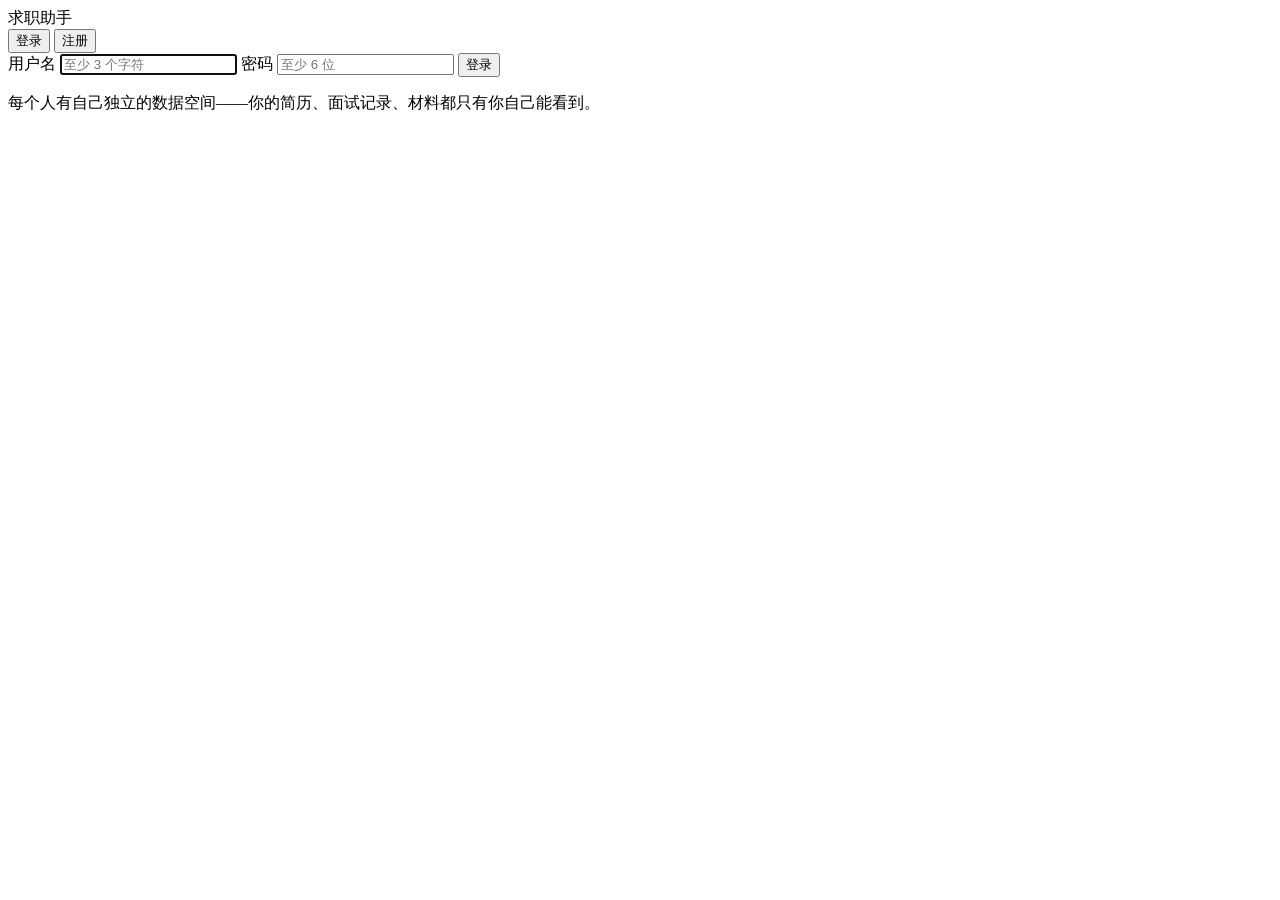
==== web/login.html @ 1b299b39 "求职助手：多用户版（材料/岗位/简历/语音模拟面试） - 一人一个 SQLite 库文件做数据隔离，登录门禁 + 每日 AI 用量配额 - 材料解析（截图/PDF/zip/GitHub 仓库），事实带" ====
<!DOCTYPE html>
<html lang="zh-CN">
<head>
<meta charset="UTF-8">
<meta name="viewport" content="width=device-width, initial-scale=1, viewport-fit=cover">
<meta name="theme-color" content="#F6F7F9">
<title>求职助手 · 登录</title>
<link rel="stylesheet" href="/static/css/style.css">
</head>
<body>

<div class="auth-wrap">
  <div class="auth-brand">
    <span class="brand-dot"></span>
    <span class="brand-name">求职助手</span>
  </div>

  <div class="auth-card">
    <div class="seg-bar" id="tabs">
      <button class="seg active" data-tab="login">登录</button>
      <button class="seg" data-tab="register">注册</button>
    </div>

    <label class="fld">
      <span>用户名</span>
      <input type="text" id="username" autocomplete="username" placeholder="至少 3 个字符">
    </label>

    <label class="fld" id="name-row" hidden>
      <span>怎么称呼你（可选）</span>
      <input type="text" id="display-name" autocomplete="nickname" placeholder="比如：嘉雄">
    </label>

    <label class="fld">
      <span>密码</span>
      <input type="password" id="password" autocomplete="current-password" placeholder="至少 6 位">
    </label>

    <div class="notice notice--danger" id="err" hidden></div>

    <button class="btn btn--primary btn--block btn--lg" id="submit">登录</button>

    <p class="auth-note" id="note">
      每个人有自己独立的数据空间——你的简历、面试记录、材料都只有你自己能看到。
    </p>
  </div>
</div>

<script type="module">
const $ = (s) => document.querySelector(s);
let tab = 'login';

function setTab(next) {
  tab = next;
  document.querySelectorAll('#tabs .seg').forEach((b) => {
    b.classList.toggle('active', b.dataset.tab === next);
  });
  $('#name-row').hidden = next !== 'register';
  $('#submit').textContent = next === 'register' ? '注册并进入' : '登录';
  $('#password').setAttribute('autocomplete',
    next === 'register' ? 'new-password' : 'current-password');
  $('#err').hidden = true;
}

document.querySelectorAll('#tabs .seg').forEach((b) => {
  b.onclick = () => setTab(b.dataset.tab);
});

function fail(msg) {
  const box = $('#err');
  box.textContent = msg;
  box.hidden = false;
}

async function submit() {
  const username = $('#username').value.trim();
  const password = $('#password').value;
  if (!username || !password) { fail('用户名和密码都要填'); return; }

  const btn = $('#submit');
  btn.disabled = true;
  const old = btn.textContent;
  btn.textContent = tab === 'register' ? '注册中…' : '登录中…';
  try {
    const res = await fetch(`/api/auth/${tab}`, {
      method: 'POST',
      headers: { 'content-type': 'application/json' },
      body: JSON.stringify({
        username, password,
        display_name: $('#display-name').value.trim(),
      }),
    });
    const data = await res.json().catch(() => ({}));
    if (!res.ok) throw new Error(data.detail || '失败');
    location.href = '/';
  } catch (e) {
    fail(e.message);
    btn.disabled = false;
    btn.textContent = old;
  }
}

$('#submit').onclick = submit;
document.querySelectorAll('input').forEach((i) => {
  i.onkeydown = (e) => { if (e.key === 'Enter') submit(); };
});
$('#username').focus();
</script>
</body>
</html>
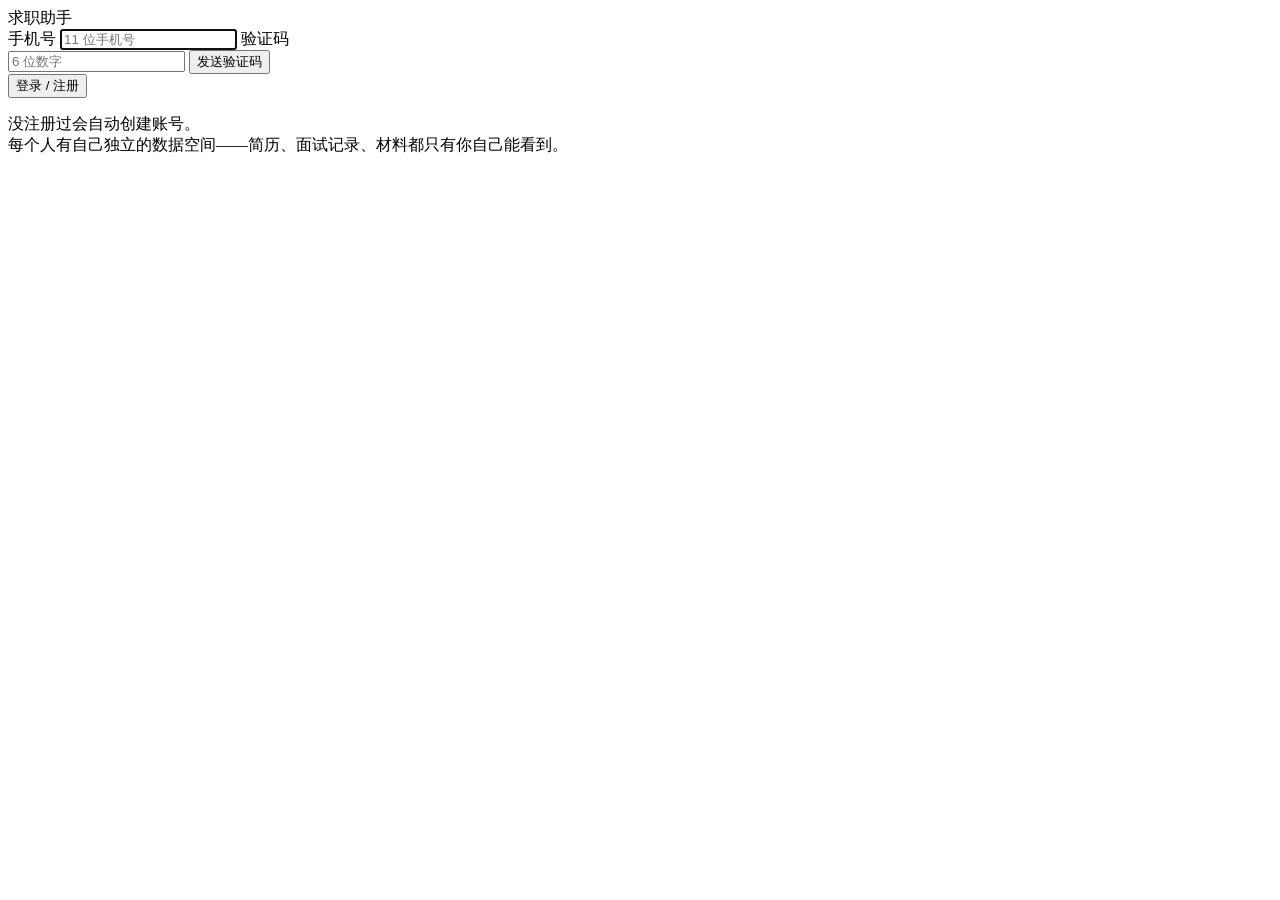
==== commit f3281d3b: "登录改成手机号验证码（参考 video-note 的实现） - 新增 app/sms.py：阿里云短信 + 日志兜底，6 位码 / 5 分钟 / 60 秒间隔   / 每小时 8 条上限 / 一次性 " ====
--- a/web/login.html
+++ b/web/login.html
@@ -16,95 +16,118 @@
   </div>
 
   <div class="auth-card">
-    <div class="seg-bar" id="tabs">
-      <button class="seg active" data-tab="login">登录</button>
-      <button class="seg" data-tab="register">注册</button>
-    </div>
-
     <label class="fld">
-      <span>用户名</span>
-      <input type="text" id="username" autocomplete="username" placeholder="至少 3 个字符">
-    </label>
-
-    <label class="fld" id="name-row" hidden>
-      <span>怎么称呼你（可选）</span>
-      <input type="text" id="display-name" autocomplete="nickname" placeholder="比如：嘉雄">
+      <span>手机号</span>
+      <input type="tel" id="phone" inputmode="numeric" autocomplete="tel"
+             maxlength="11" placeholder="11 位手机号">
     </label>
 
     <label class="fld">
-      <span>密码</span>
-      <input type="password" id="password" autocomplete="current-password" placeholder="至少 6 位">
+      <span>验证码</span>
+      <div class="code-row">
+        <input type="text" id="code" inputmode="numeric" autocomplete="one-time-code"
+               maxlength="6" placeholder="6 位数字">
+        <button class="btn btn--soft code-btn" id="send">发送验证码</button>
+      </div>
     </label>
 
     <div class="notice notice--danger" id="err" hidden></div>
+    <div class="notice notice--info" id="hint" hidden></div>
 
-    <button class="btn btn--primary btn--block btn--lg" id="submit">登录</button>
+    <button class="btn btn--primary btn--block btn--lg" id="submit">登录 / 注册</button>
 
-    <p class="auth-note" id="note">
-      每个人有自己独立的数据空间——你的简历、面试记录、材料都只有你自己能看到。
+    <p class="auth-note">
+      没注册过会自动创建账号。<br>
+      每个人有自己独立的数据空间——简历、面试记录、材料都只有你自己能看到。
     </p>
   </div>
 </div>
 
 <script type="module">
 const $ = (s) => document.querySelector(s);
-let tab = 'login';
-
-function setTab(next) {
-  tab = next;
-  document.querySelectorAll('#tabs .seg').forEach((b) => {
-    b.classList.toggle('active', b.dataset.tab === next);
-  });
-  $('#name-row').hidden = next !== 'register';
-  $('#submit').textContent = next === 'register' ? '注册并进入' : '登录';
-  $('#password').setAttribute('autocomplete',
-    next === 'register' ? 'new-password' : 'current-password');
-  $('#err').hidden = true;
-}
-
-document.querySelectorAll('#tabs .seg').forEach((b) => {
-  b.onclick = () => setTab(b.dataset.tab);
-});
+let timer = null;
 
 function fail(msg) {
   const box = $('#err');
   box.textContent = msg;
   box.hidden = false;
+  $('#hint').hidden = true;
+}
+
+function hint(msg) {
+  const box = $('#hint');
+  box.textContent = msg;
+  box.hidden = false;
+  $('#err').hidden = true;
+}
+
+async function sendCode() {
+  const phone = $('#phone').value.trim();
+  if (!/^1[3-9]\d{9}$/.test(phone)) { fail('请输入正确的 11 位手机号'); return; }
+
+  const btn = $('#send');
+  btn.disabled = true;
+  try {
+    const res = await fetch('/api/auth/send-code', {
+      method: 'POST',
+      headers: { 'content-type': 'application/json' },
+      body: JSON.stringify({ phone }),
+    });
+    const data = await res.json().catch(() => ({}));
+    if (!res.ok) throw new Error(data.detail || '发送失败');
+
+    hint(data.message + (data.dev_code ? `　验证码：${data.dev_code}` : ''));
+
+    // 60 秒倒计时，和发送间隔对齐——不然用户点了会收到「太频繁」
+    let s = 60;
+    btn.textContent = `${s}s 后重发`;
+    timer = setInterval(() => {
+      s -= 1;
+      if (s <= 0) {
+        clearInterval(timer);
+        btn.disabled = false;
+        btn.textContent = '发送验证码';
+      } else {
+        btn.textContent = `${s}s 后重发`;
+      }
+    }, 1000);
+  } catch (e) {
+    fail(e.message);
+    btn.disabled = false;
+    btn.textContent = '发送验证码';
+  }
 }
 
 async function submit() {
-  const username = $('#username').value.trim();
-  const password = $('#password').value;
-  if (!username || !password) { fail('用户名和密码都要填'); return; }
+  const phone = $('#phone').value.trim();
+  const code = $('#code').value.trim();
+  if (!/^1[3-9]\d{9}$/.test(phone)) { fail('请输入正确的 11 位手机号'); return; }
+  if (!/^\d{6}$/.test(code)) { fail('请输入 6 位验证码'); return; }
 
   const btn = $('#submit');
   btn.disabled = true;
-  const old = btn.textContent;
-  btn.textContent = tab === 'register' ? '注册中…' : '登录中…';
+  btn.textContent = '登录中…';
   try {
-    const res = await fetch(`/api/auth/${tab}`, {
+    const res = await fetch('/api/auth/login', {
       method: 'POST',
       headers: { 'content-type': 'application/json' },
-      body: JSON.stringify({
-        username, password,
-        display_name: $('#display-name').value.trim(),
-      }),
+      body: JSON.stringify({ phone, code }),
     });
     const data = await res.json().catch(() => ({}));
-    if (!res.ok) throw new Error(data.detail || '失败');
+    if (!res.ok) throw new Error(data.detail || '登录失败');
     location.href = '/';
   } catch (e) {
     fail(e.message);
     btn.disabled = false;
-    btn.textContent = old;
+    btn.textContent = '登录 / 注册';
   }
 }
 
+$('#send').onclick = sendCode;
 $('#submit').onclick = submit;
-document.querySelectorAll('input').forEach((i) => {
-  i.onkeydown = (e) => { if (e.key === 'Enter') submit(); };
-});
-$('#username').focus();
+$('#phone').onkeydown = (e) => { if (e.key === 'Enter') $('#code').focus(); };
+$('#code').onkeydown = (e) => { if (e.key === 'Enter') submit(); };
+$('#phone').focus();
 </script>
 </body>
 </html>
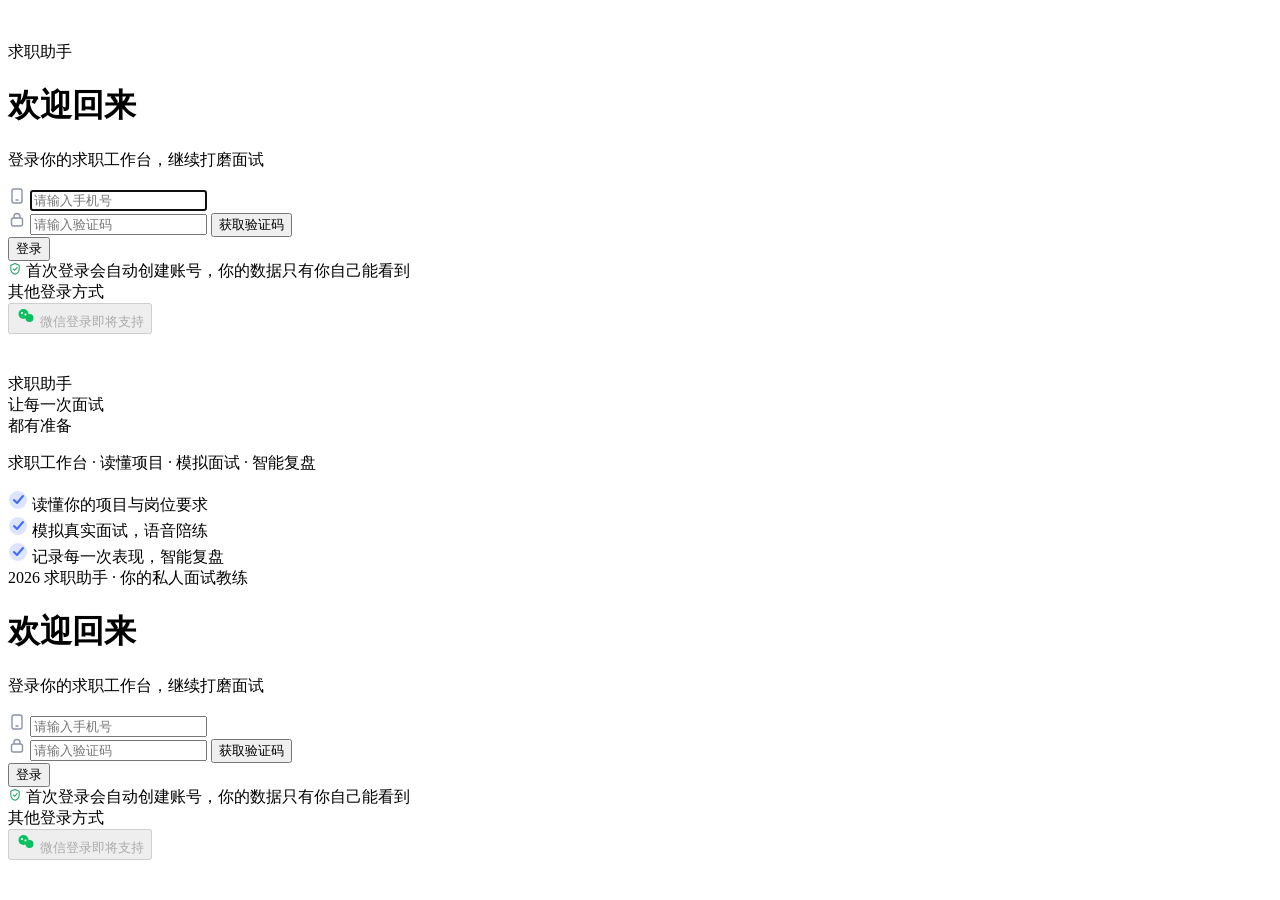
==== commit bc9f94e6: "登录页按设计稿重做（移动端 + 桌面端两套布局） 设计稿：qiuzhi-zhushou/login.html - 移动端 < 1024px：单列居中，品牌 logo + 欢迎回来 + 手机/验证码 +" ====
--- a/web/login.html
+++ b/web/login.html
@@ -5,68 +5,215 @@
 <meta name="viewport" content="width=device-width, initial-scale=1, viewport-fit=cover">
 <meta name="theme-color" content="#F6F7F9">
 <title>求职助手 · 登录</title>
-<link rel="stylesheet" href="/static/css/style.css">
+<link rel="stylesheet" href="/static/css/login.css">
 </head>
 <body>
 
-<div class="auth-wrap">
-  <div class="auth-brand">
-    <span class="brand-dot"></span>
-    <span class="brand-name">求职助手</span>
-  </div>
-
-  <div class="auth-card">
-    <label class="fld">
-      <span>手机号</span>
-      <input type="tel" id="phone" inputmode="numeric" autocomplete="tel"
-             maxlength="11" placeholder="11 位手机号">
+<!-- ═══════════ 移动端（< 1024px）═══════════ -->
+<div class="lm">
+  <div class="lm-brand">
+    <div class="lm-logo">
+      <svg width="30" height="30" viewBox="0 0 30 30" fill="none">
+        <path d="M6 20l5-6 5 4 8-9" stroke="#fff" stroke-width="2.5"
+              stroke-linecap="round" stroke-linejoin="round"/>
+        <path d="M21 9h4v4" stroke="#fff" stroke-width="2.5"
+              stroke-linecap="round" stroke-linejoin="round"/>
+      </svg>
+    </div>
+    <div class="lm-name">求职助手</div>
+  </div>
+
+  <h1 class="lm-title">欢迎回来</h1>
+  <p class="lm-sub">登录你的求职工作台，继续打磨面试</p>
+
+  <label class="lm-field">
+    <svg width="18" height="18" viewBox="0 0 18 18" fill="none">
+      <rect x="4" y="2" width="10" height="14" rx="2" stroke="#8A94A3" stroke-width="1.4"/>
+      <path d="M8 13h2" stroke="#8A94A3" stroke-width="1.4" stroke-linecap="round"/>
+    </svg>
+    <input class="js-phone" type="tel" inputmode="numeric" autocomplete="tel"
+           maxlength="11" placeholder="请输入手机号">
+  </label>
+
+  <div class="lm-code-row">
+    <label class="lm-field">
+      <svg width="18" height="18" viewBox="0 0 18 18" fill="none">
+        <rect x="3.5" y="7" width="11" height="8" rx="2" stroke="#8A94A3" stroke-width="1.4"/>
+        <path d="M6 7V5.5a3 3 0 016 0V7" stroke="#8A94A3" stroke-width="1.4"/>
+      </svg>
+      <input class="js-code" type="text" inputmode="numeric" autocomplete="one-time-code"
+             maxlength="6" placeholder="请输入验证码">
     </label>
-
-    <label class="fld">
-      <span>验证码</span>
-      <div class="code-row">
-        <input type="text" id="code" inputmode="numeric" autocomplete="one-time-code"
-               maxlength="6" placeholder="6 位数字">
-        <button class="btn btn--soft code-btn" id="send">发送验证码</button>
-      </div>
-    </label>
-
-    <div class="notice notice--danger" id="err" hidden></div>
-    <div class="notice notice--info" id="hint" hidden></div>
-
-    <button class="btn btn--primary btn--block btn--lg" id="submit">登录 / 注册</button>
-
-    <p class="auth-note">
-      没注册过会自动创建账号。<br>
-      每个人有自己独立的数据空间——简历、面试记录、材料都只有你自己能看到。
-    </p>
-  </div>
+    <button class="lm-get js-send">获取验证码</button>
+  </div>
+
+  <div class="lm-msg js-msg" hidden></div>
+
+  <button class="lm-login js-submit">登录</button>
+
+  <div class="lm-agree">
+    <svg width="14" height="14" viewBox="0 0 20 20" fill="none">
+      <path d="M10 2l6 2.5v5c0 3.6-2.5 6.9-6 8-3.5-1.1-6-4.4-6-8v-5L10 2z"
+            stroke="#22A06B" stroke-width="1.5" stroke-linejoin="round"/>
+      <path d="M7.5 10l1.8 1.8L13 8" stroke="#22A06B" stroke-width="1.5"
+            stroke-linecap="round" stroke-linejoin="round"/>
+    </svg>
+    <span>首次登录会自动创建账号，你的数据只有你自己能看到</span>
+  </div>
+
+  <div class="lm-div">
+    <span class="lm-div-l"></span><span class="lm-div-t">其他登录方式</span><span class="lm-div-r"></span>
+  </div>
+
+  <button class="lm-wechat" disabled>
+    <svg width="20" height="20" viewBox="0 0 20 20" fill="none">
+      <circle cx="7.5" cy="8" r="5" fill="#07C160"/>
+      <circle cx="13.5" cy="12" r="4" fill="#07C160"/>
+      <circle cx="6" cy="7" r="1.1" fill="#fff"/>
+      <circle cx="9.5" cy="8.5" r="1.1" fill="#fff"/>
+    </svg>
+    微信登录<span class="soon">即将支持</span>
+  </button>
 </div>
 
+<!-- ═══════════ 桌面端（≥ 1024px）═══════════ -->
+<div class="ld">
+  <div class="ld-deco"></div>
+
+  <div class="ld-left">
+    <div class="ld-brand-row">
+      <div class="ld-logo">
+        <svg width="36" height="36" viewBox="0 0 36 36" fill="none">
+          <path d="M7 24l6-8 6 5 10-11" stroke="#fff" stroke-width="3"
+                stroke-linecap="round" stroke-linejoin="round"/>
+          <path d="M25 10h5v5" stroke="#fff" stroke-width="3"
+                stroke-linecap="round" stroke-linejoin="round"/>
+        </svg>
+      </div>
+      <div class="ld-name">求职助手</div>
+    </div>
+
+    <div class="ld-slogan"><div>让每一次面试</div><div>都有准备</div></div>
+    <p class="ld-sub">求职工作台 · 读懂项目 · 模拟面试 · 智能复盘</p>
+
+    <div class="ld-vp">
+      <div class="ld-vp-item">
+        <span class="vp-dot"><svg width="20" height="20" viewBox="0 0 20 20" fill="none"><circle cx="10" cy="10" r="9" fill="#3D6BFF" opacity=".18"/><path d="M6 10l3 3 6-7" stroke="#3D6BFF" stroke-width="2" stroke-linecap="round" stroke-linejoin="round"/></svg></span>
+        读懂你的项目与岗位要求
+      </div>
+      <div class="ld-vp-item">
+        <span class="vp-dot"><svg width="20" height="20" viewBox="0 0 20 20" fill="none"><circle cx="10" cy="10" r="9" fill="#3D6BFF" opacity=".18"/><path d="M6 10l3 3 6-7" stroke="#3D6BFF" stroke-width="2" stroke-linecap="round" stroke-linejoin="round"/></svg></span>
+        模拟真实面试，语音陪练
+      </div>
+      <div class="ld-vp-item">
+        <span class="vp-dot"><svg width="20" height="20" viewBox="0 0 20 20" fill="none"><circle cx="10" cy="10" r="9" fill="#3D6BFF" opacity=".18"/><path d="M6 10l3 3 6-7" stroke="#3D6BFF" stroke-width="2" stroke-linecap="round" stroke-linejoin="round"/></svg></span>
+        记录每一次表现，智能复盘
+      </div>
+    </div>
+
+    <div class="ld-copy">2026 求职助手 · 你的私人面试教练</div>
+  </div>
+
+  <div class="ld-right">
+    <div class="ld-form-inner">
+      <h1 class="lm-title ld-title">欢迎回来</h1>
+      <p class="lm-sub ld-sub-r">登录你的求职工作台，继续打磨面试</p>
+
+      <label class="lm-field">
+        <svg width="18" height="18" viewBox="0 0 18 18" fill="none">
+          <rect x="4" y="2" width="10" height="14" rx="2" stroke="#8A94A3" stroke-width="1.4"/>
+          <path d="M8 13h2" stroke="#8A94A3" stroke-width="1.4" stroke-linecap="round"/>
+        </svg>
+        <input class="js-phone" type="tel" inputmode="numeric" autocomplete="tel"
+               maxlength="11" placeholder="请输入手机号">
+      </label>
+
+      <div class="lm-code-row">
+        <label class="lm-field">
+          <svg width="18" height="18" viewBox="0 0 18 18" fill="none">
+            <rect x="3.5" y="7" width="11" height="8" rx="2" stroke="#8A94A3" stroke-width="1.4"/>
+            <path d="M6 7V5.5a3 3 0 016 0V7" stroke="#8A94A3" stroke-width="1.4"/>
+          </svg>
+          <input class="js-code" type="text" inputmode="numeric" autocomplete="one-time-code"
+                 maxlength="6" placeholder="请输入验证码">
+        </label>
+        <button class="lm-get js-send">获取验证码</button>
+      </div>
+
+      <div class="lm-msg js-msg" hidden></div>
+
+      <button class="lm-login js-submit">登录</button>
+
+      <div class="lm-agree">
+        <svg width="14" height="14" viewBox="0 0 20 20" fill="none">
+          <path d="M10 2l6 2.5v5c0 3.6-2.5 6.9-6 8-3.5-1.1-6-4.4-6-8v-5L10 2z"
+                stroke="#22A06B" stroke-width="1.5" stroke-linejoin="round"/>
+          <path d="M7.5 10l1.8 1.8L13 8" stroke="#22A06B" stroke-width="1.5"
+                stroke-linecap="round" stroke-linejoin="round"/>
+        </svg>
+        <span>首次登录会自动创建账号，你的数据只有你自己能看到</span>
+      </div>
+
+      <div class="lm-div">
+        <span class="lm-div-l"></span><span class="lm-div-t">其他登录方式</span><span class="lm-div-r"></span>
+      </div>
+
+      <button class="lm-wechat" disabled>
+        <svg width="20" height="20" viewBox="0 0 20 20" fill="none">
+          <circle cx="7.5" cy="8" r="5" fill="#07C160"/>
+          <circle cx="13.5" cy="12" r="4" fill="#07C160"/>
+          <circle cx="6" cy="7" r="1.1" fill="#fff"/>
+          <circle cx="9.5" cy="8.5" r="1.1" fill="#fff"/>
+        </svg>
+        微信登录<span class="soon">即将支持</span>
+      </button>
+    </div>
+  </div>
+</div>
+
 <script type="module">
-const $ = (s) => document.querySelector(s);
+/* 表单在移动端和桌面端各渲染了一份（CSS 切换显示）。
+   所以所有选择器都取「当前可见的那一份」——不能写 getElementById，
+   否则改的是隐藏的那份，用户看到的是另一个框。 */
+const $$ = (sel) => [...document.querySelectorAll(sel)];
+const shown = (sel) => $$(sel).find((el) => el.offsetParent !== null) || $$(sel)[0];
+
+const PHONE_RE = /^1[3-9]\d{9}$/;
 let timer = null;
 
-function fail(msg) {
-  const box = $('#err');
-  box.textContent = msg;
-  box.hidden = false;
-  $('#hint').hidden = true;
-}
-
-function hint(msg) {
-  const box = $('#hint');
-  box.textContent = msg;
-  box.hidden = false;
-  $('#err').hidden = true;
-}
+function say(text, kind = 'err') {
+  $$('.js-msg').forEach((box) => {
+    box.textContent = text;
+    box.className = `lm-msg js-msg ${kind}`;
+    box.hidden = false;
+  });
+}
+function clearMsg() {
+  $$('.js-msg').forEach((box) => { box.hidden = true; });
+}
+
+/* 让两套输入框内容同步：手机上填了，转屏到桌面端不该是空的 */
+function mirror(from, sel) {
+  $$(sel).forEach((el) => { if (el !== from) el.value = from.value; });
+}
+
+$$('.js-phone').forEach((el) => {
+  el.addEventListener('input', () => mirror(el, '.js-phone'));
+  el.addEventListener('keydown', (e) => {
+    if (e.key === 'Enter') shown('.js-code').focus();
+  });
+});
+$$('.js-code').forEach((el) => {
+  el.addEventListener('input', () => mirror(el, '.js-code'));
+  el.addEventListener('keydown', (e) => { if (e.key === 'Enter') submit(); });
+});
 
 async function sendCode() {
-  const phone = $('#phone').value.trim();
-  if (!/^1[3-9]\d{9}$/.test(phone)) { fail('请输入正确的 11 位手机号'); return; }
-
-  const btn = $('#send');
-  btn.disabled = true;
+  const phone = shown('.js-phone').value.trim();
+  if (!PHONE_RE.test(phone)) { say('请输入正确的 11 位手机号'); shown('.js-phone').focus(); return; }
+
+  const btns = $$('.js-send');
+  btns.forEach((b) => { b.disabled = true; });
   try {
     const res = await fetch('/api/auth/send-code', {
       method: 'POST',
@@ -76,37 +223,34 @@
     const data = await res.json().catch(() => ({}));
     if (!res.ok) throw new Error(data.detail || '发送失败');
 
-    hint(data.message + (data.dev_code ? `　验证码：${data.dev_code}` : ''));
-
-    // 60 秒倒计时，和发送间隔对齐——不然用户点了会收到「太频繁」
+    say(data.message + (data.dev_code ? `　验证码：${data.dev_code}` : ''), 'ok');
+
+    // 60 秒倒计时，和服务端的发送间隔对齐
     let s = 60;
-    btn.textContent = `${s}s 后重发`;
+    btns.forEach((b) => { b.textContent = `${s}s 后重发`; });
     timer = setInterval(() => {
       s -= 1;
       if (s <= 0) {
         clearInterval(timer);
-        btn.disabled = false;
-        btn.textContent = '发送验证码';
+        btns.forEach((b) => { b.disabled = false; b.textContent = '获取验证码'; });
       } else {
-        btn.textContent = `${s}s 后重发`;
+        btns.forEach((b) => { b.textContent = `${s}s 后重发`; });
       }
     }, 1000);
   } catch (e) {
-    fail(e.message);
-    btn.disabled = false;
-    btn.textContent = '发送验证码';
+    say(e.message);
+    btns.forEach((b) => { b.disabled = false; b.textContent = '获取验证码'; });
   }
 }
 
 async function submit() {
-  const phone = $('#phone').value.trim();
-  const code = $('#code').value.trim();
-  if (!/^1[3-9]\d{9}$/.test(phone)) { fail('请输入正确的 11 位手机号'); return; }
-  if (!/^\d{6}$/.test(code)) { fail('请输入 6 位验证码'); return; }
-
-  const btn = $('#submit');
-  btn.disabled = true;
-  btn.textContent = '登录中…';
+  const phone = shown('.js-phone').value.trim();
+  const code = shown('.js-code').value.trim();
+  if (!PHONE_RE.test(phone)) { say('请输入正确的 11 位手机号'); shown('.js-phone').focus(); return; }
+  if (!/^\d{6}$/.test(code)) { say('请输入 6 位验证码'); shown('.js-code').focus(); return; }
+
+  const btns = $$('.js-submit');
+  btns.forEach((b) => { b.disabled = true; b.textContent = '登录中…'; });
   try {
     const res = await fetch('/api/auth/login', {
       method: 'POST',
@@ -117,17 +261,14 @@
     if (!res.ok) throw new Error(data.detail || '登录失败');
     location.href = '/';
   } catch (e) {
-    fail(e.message);
-    btn.disabled = false;
-    btn.textContent = '登录 / 注册';
+    say(e.message);
+    btns.forEach((b) => { b.disabled = false; b.textContent = '登录'; });
   }
 }
 
-$('#send').onclick = sendCode;
-$('#submit').onclick = submit;
-$('#phone').onkeydown = (e) => { if (e.key === 'Enter') $('#code').focus(); };
-$('#code').onkeydown = (e) => { if (e.key === 'Enter') submit(); };
-$('#phone').focus();
+$$('.js-send').forEach((b) => { b.onclick = sendCode; });
+$$('.js-submit').forEach((b) => { b.onclick = submit; });
+shown('.js-phone').focus();
 </script>
 </body>
 </html>
